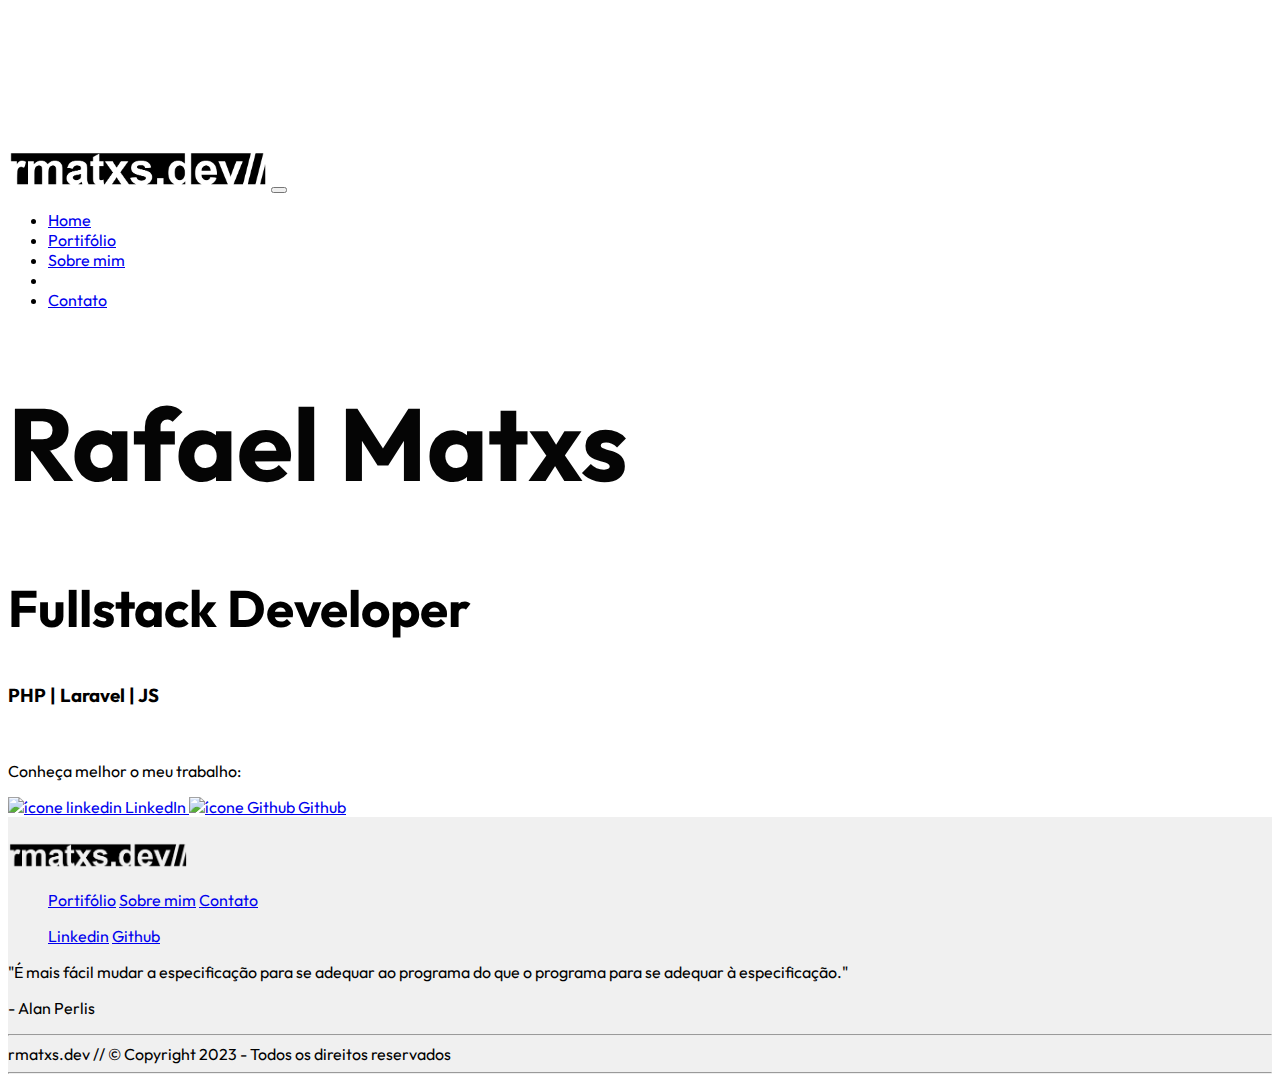
==== App/contato.html @ 4390a97a "rmatxs_dev v1" ====
<!DOCTYPE html>
<html lang="pt-br">

<head>
    <meta charset="UTF-8">
    <meta name="viewport" content="width=device-width, initial-scale=1.0">
    <title>rmatxs_dev // contato</title>
    <link href="https://cdn.jsdelivr.net/npm/bootstrap@5.3.2/dist/css/bootstrap.min.css" rel="stylesheet" integrity="sha384-T3c6CoIi6uLrA9TneNEoa7RxnatzjcDSCmG1MXxSR1GAsXEV/Dwwykc2MPK8M2HN" crossorigin="anonymous">
    <link rel="stylesheet" href="../styles/style.css">
</head>

<body style="margin-top: 150px;">
    <header>
        <div id="navegacao">
            <nav class="navbar navbar-expand-md fixed-top navbar-light bg-light">
                <div class="container-fluid">
                    <a class="navbar-brand" href="index.html"><img src="../assets/img/logo2.png" height="40" alt="logo"></a>
                    <button class="navbar-toggler" type="button" data-bs-toggle="collapse" data-bs-target="#nav-principal" aria-controls="nav-principal" aria-expanded="false" aria-label="Toggle navigation">
                        <span class="navbar-toggler-icon"></span>
                    </button>
                    <div class="collapse navbar-collapse" id="nav-principal">
                        <ul class="navbar-nav ml-auto">
                            <li class="nav-item">
                                <a href="index.html" class="nav-link">Home</a>
                            </li>
                            <li class="nav-item">
                                <a href="portifolio.html" class="nav-link">Portifólio</a>
                            </li>
                            <li class="nav-item">
                                <a href="sobre-mim.html" class="nav-link">Sobre mim</a>
                            </li>
                            <li class="nav-item divisor">
                            </li>
                            <li class="nav-item">
                                <a href="contato.html" class="nav-link active">Contato</a>
                            </li>
                        </ul>
                    </div>
                </div>
            </nav>

        </div>
    </header>

    <section id="sc1" class="d-flex m-5">
        <div class="container text-center">
            <h1>Rafael Matxs</h1>
            <h2>Fullstack Developer</h2>
            <h3>PHP | Laravel | JS</h3>
            <br>
            <p>Conheça melhor o meu trabalho:</p>
            <a class="btn btn-md  btn-light btn-outline-dark p-2 m-1 text-center" href="https://www.linkedin.com/in/rafaelmatxs/" role="button">
                <img src="../assets/img/sinal-do-linkedin.png" height="25" alt="ícone linkedin">  LinkedIn
            </a>
            <a class="btn btn-md  btn-light btn-outline-dark p-2 m-1 text-center" href="https://github.com/rafaelmatxs" role="button">
            <img src="../assets/img/placa-do-github.png" height="25" alt="ícone Github">  Github
            </a>
        </div>
    </section>

    <footer>
        <div class="container"><!-- container -->
            <div class="row" style=><!-- row -->

                <div class="col-md-2">
                    <a href="index.html">
                        <img src="../assets/img/logo2.png" class="logo-custom" width="180">
                    </a>
                </div>

                <div class="col-md-3">
                    <ul class="navbar-nav">
                        <a href="portifolio.html" class="nav-link">Portifólio</a>
                        <a href="sobre-mim.html" class="nav-link">Sobre mim</a>
                        <a href="contato.html" class="nav-link">Contato</a>
                    </ul>
                </div>

                <div class="col-md-3">
                    <ul class="navbar-nav">
                        <a href="https://www.linkedin.com/in/rafaelmatxs/" class="nav-link">Linkedin</a>
                        <a href="https://github.com/rafaelmatxs" class="nav-link">Github</a>
                    </ul>
                </div>

                <div class="col-md-4">
                    <p class="text-justify">
                    "É mais fácil mudar a especificação para se adequar ao programa do que o programa para se adequar à especificação."
                    </p>
                    <p>
                        - Alan Perlis
                    </p>
                </div>

                <div class="col-md-12 text-center">
                    <hr>
                    <span>
                        rmatxs.dev // &copy; Copyright 2023 - Todos os direitos reservados
                    </span>
                    <hr>
                </div>



            </div><!-- /row -->
        </div><!-- /container-->
    </footer>

</body>
<script src="https://cdn.jsdelivr.net/npm/bootstrap@5.3.2/dist/js/bootstrap.bundle.min.js" integrity="sha384-C6RzsynM9kWDrMNeT87bh95OGNyZPhcTNXj1NW7RuBCsyN/o0jlpcV8Qyq46cDfL" crossorigin="anonymous"></script>

</html>
---- styles/style.css ----
@import url('https://fonts.googleapis.com/css2?family=Open+Sans:wght@300;500;700&family=Outfit:wght@100;200;300;400;500;600;700;800;900&family=Poppins:wght@300;400;500;600;700;800&display=swap');

body {
    font-family: 'Outfit', sans-serif;
    /*font-family: 'Open Sans', sans-serif;*/    
    /*font-family: 'Poppins', sans-serif;*/
}

.bordateste {
    border: 1px solid red;
}

h1 {
    font-weight: 700;
    color: #050505;
}

#sc1 h1{
    font-size:8vw;
}

#sc1 h2{
    font-size:4vw;
}

#home {
    margin-top: 20px;
}

footer {
    background-color: #f0f0f0;
    padding-top: 25px;
}
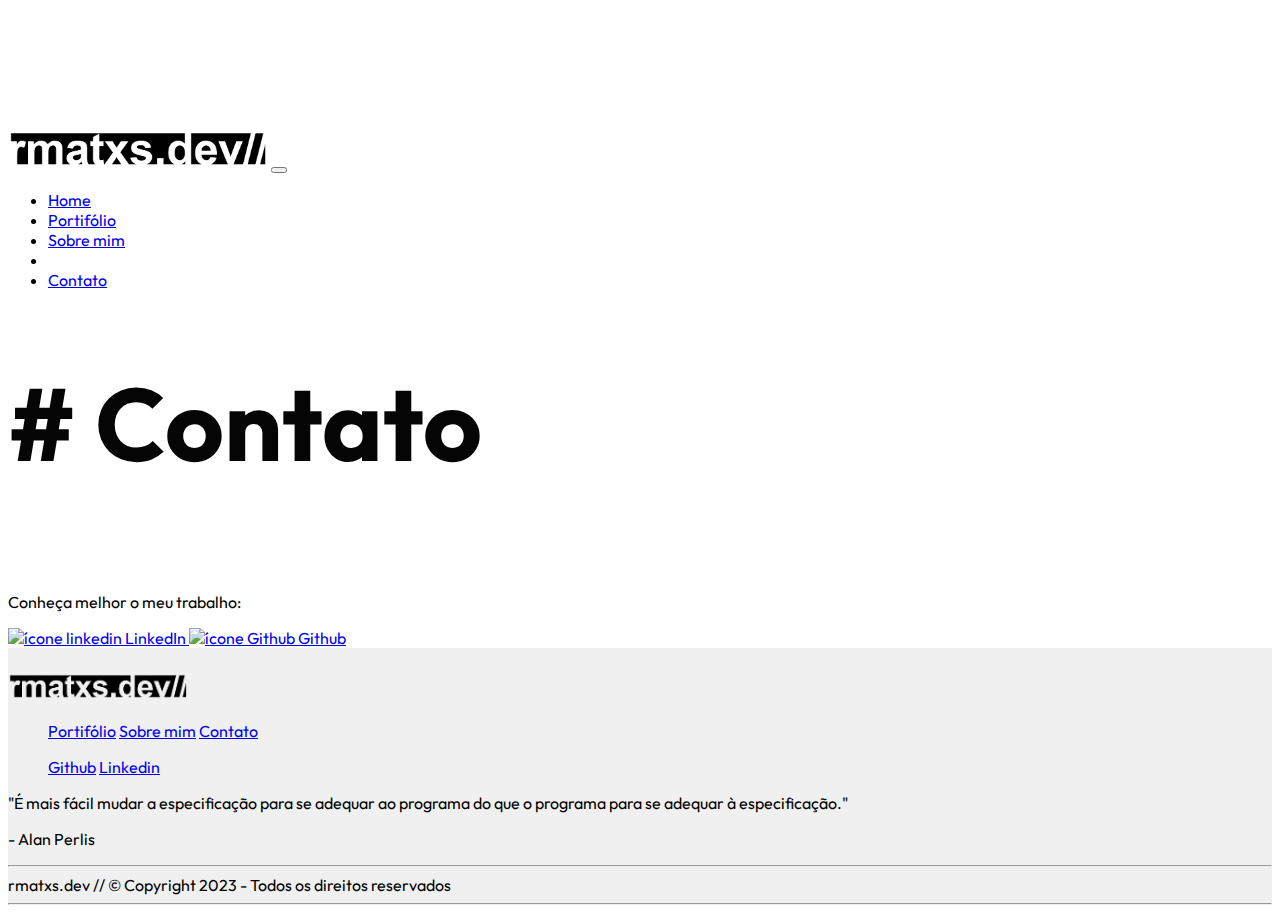
==== commit fdd88370: "rmatxs_dev v1" ====
--- a/App/contato.html
+++ b/App/contato.html
@@ -5,14 +5,15 @@
     <meta charset="UTF-8">
     <meta name="viewport" content="width=device-width, initial-scale=1.0">
     <title>rmatxs_dev // contato</title>
+    <link rel="icon" href="../assets/img/favicon.png">
     <link href="https://cdn.jsdelivr.net/npm/bootstrap@5.3.2/dist/css/bootstrap.min.css" rel="stylesheet" integrity="sha384-T3c6CoIi6uLrA9TneNEoa7RxnatzjcDSCmG1MXxSR1GAsXEV/Dwwykc2MPK8M2HN" crossorigin="anonymous">
     <link rel="stylesheet" href="../styles/style.css">
 </head>
 
-<body style="margin-top: 150px;">
+<body>
     <header>
         <div id="navegacao">
-            <nav class="navbar navbar-expand-md fixed-top navbar-light bg-light">
+            <nav class="navbar navbar-expand-md fixed-top navbar-light bg-light shadow-sm">
                 <div class="container-fluid">
                     <a class="navbar-brand" href="index.html"><img src="../assets/img/logo2.png" height="40" alt="logo"></a>
                     <button class="navbar-toggler" type="button" data-bs-toggle="collapse" data-bs-target="#nav-principal" aria-controls="nav-principal" aria-expanded="false" aria-label="Toggle navigation">
@@ -44,9 +45,7 @@
 
     <section id="sc1" class="d-flex m-5">
         <div class="container text-center">
-            <h1>Rafael Matxs</h1>
-            <h2>Fullstack Developer</h2>
-            <h3>PHP | Laravel | JS</h3>
+            <h1># Contato</h1>
             <br>
             <p>Conheça melhor o meu trabalho:</p>
             <a class="btn btn-md  btn-light btn-outline-dark p-2 m-1 text-center" href="https://www.linkedin.com/in/rafaelmatxs/" role="button">
@@ -78,14 +77,15 @@
 
                 <div class="col-md-3">
                     <ul class="navbar-nav">
+                        <a href="https://github.com/rafaelmatxs" class="nav-link">Github</a>
                         <a href="https://www.linkedin.com/in/rafaelmatxs/" class="nav-link">Linkedin</a>
-                        <a href="https://github.com/rafaelmatxs" class="nav-link">Github</a>
                     </ul>
                 </div>
 
                 <div class="col-md-4">
                     <p class="text-justify">
-                    "É mais fácil mudar a especificação para se adequar ao programa do que o programa para se adequar à especificação."
+                        "É mais fácil mudar a especificação para se adequar ao programa do que o programa para se
+                        adequar à especificação."
                     </p>
                     <p>
                         - Alan Perlis
@@ -105,8 +105,8 @@
             </div><!-- /row -->
         </div><!-- /container-->
     </footer>
+</body>
 
-</body>
 <script src="https://cdn.jsdelivr.net/npm/bootstrap@5.3.2/dist/js/bootstrap.bundle.min.js" integrity="sha384-C6RzsynM9kWDrMNeT87bh95OGNyZPhcTNXj1NW7RuBCsyN/o0jlpcV8Qyq46cDfL" crossorigin="anonymous"></script>
 
 </html>--- a/styles/style.css
+++ b/styles/style.css
@@ -1,13 +1,28 @@
 @import url('https://fonts.googleapis.com/css2?family=Open+Sans:wght@300;500;700&family=Outfit:wght@100;200;300;400;500;600;700;800;900&family=Poppins:wght@300;400;500;600;700;800&display=swap');
+
+.bordateste {
+    border: 1px solid red;
+}
+
+.carousel-custom {
+    background: rgba(255, 255, 255, 0.65); 
+    padding: 10px;
+    border: 1px solid rgb(90, 90, 90);
+}
+
+.navbar-rolagem {
+    transition: top 0.3s;
+}
+
+.foto {
+    border-radius: 200px;
+}
 
 body {
     font-family: 'Outfit', sans-serif;
     /*font-family: 'Open Sans', sans-serif;*/    
     /*font-family: 'Poppins', sans-serif;*/
-}
-
-.bordateste {
-    border: 1px solid red;
+    margin-top: 130px;
 }
 
 h1 {
@@ -23,10 +38,6 @@
     font-size:4vw;
 }
 
-#home {
-    margin-top: 20px;
-}
-
 footer {
     background-color: #f0f0f0;
     padding-top: 25px;
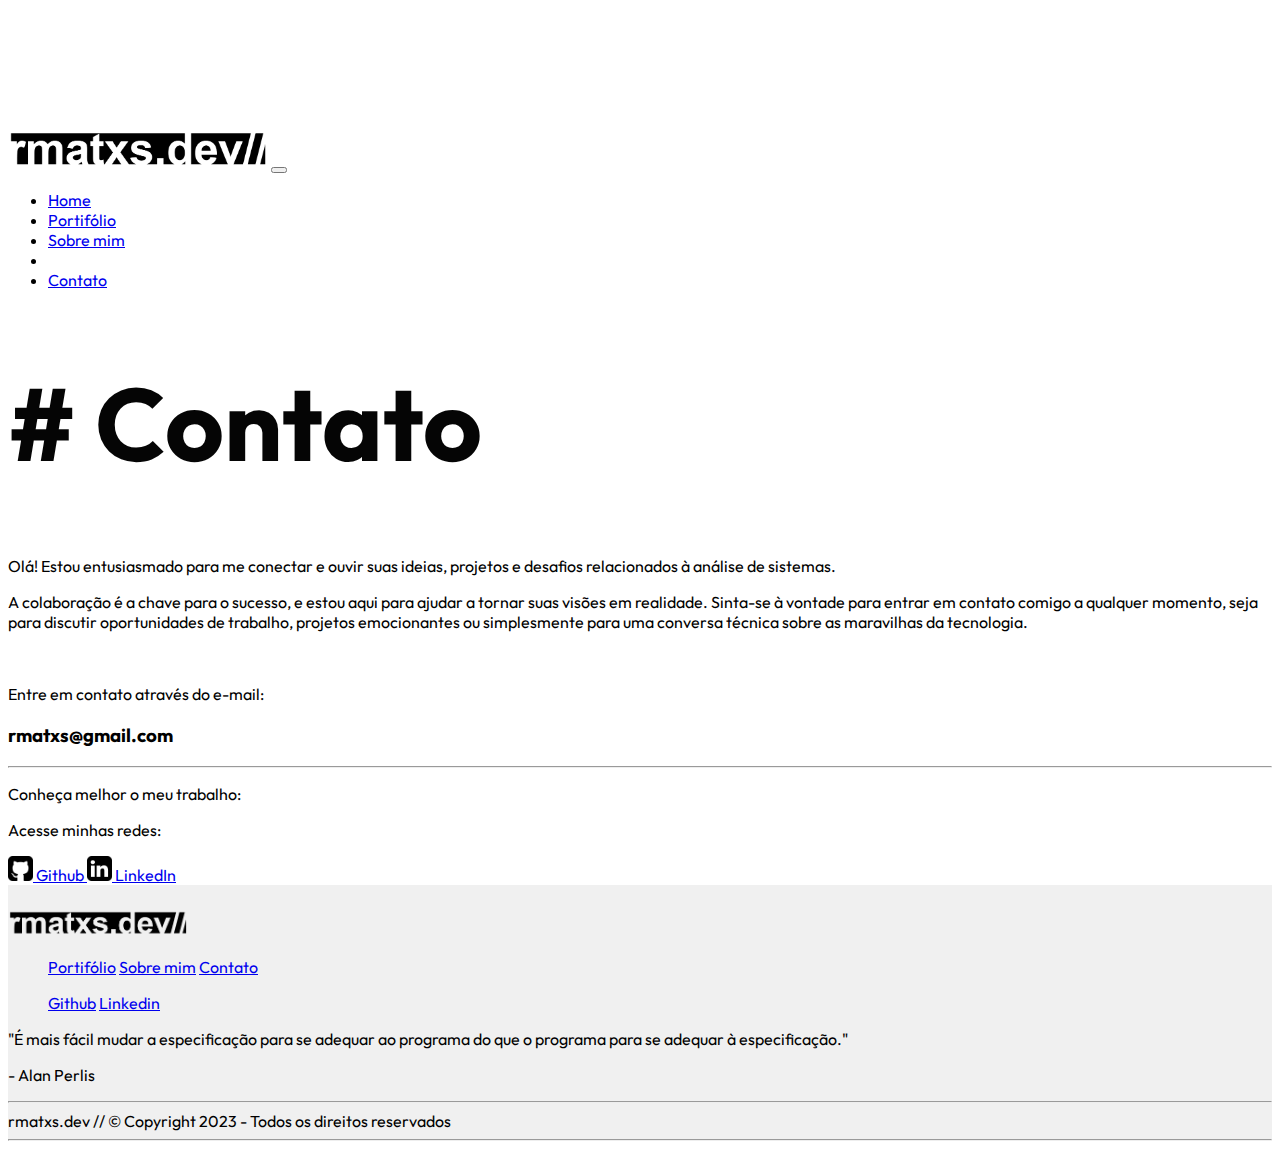
==== commit 1c7e9e7e: "rmatxs_dev v1-pc" ====
--- a/App/contato.html
+++ b/App/contato.html
@@ -6,7 +6,8 @@
     <meta name="viewport" content="width=device-width, initial-scale=1.0">
     <title>rmatxs_dev // contato</title>
     <link rel="icon" href="../assets/img/favicon.png">
-    <link href="https://cdn.jsdelivr.net/npm/bootstrap@5.3.2/dist/css/bootstrap.min.css" rel="stylesheet" integrity="sha384-T3c6CoIi6uLrA9TneNEoa7RxnatzjcDSCmG1MXxSR1GAsXEV/Dwwykc2MPK8M2HN" crossorigin="anonymous">
+    <link href="https://cdn.jsdelivr.net/npm/bootstrap@5.3.2/dist/css/bootstrap.min.css" rel="stylesheet"
+        integrity="sha384-T3c6CoIi6uLrA9TneNEoa7RxnatzjcDSCmG1MXxSR1GAsXEV/Dwwykc2MPK8M2HN" crossorigin="anonymous">
     <link rel="stylesheet" href="../styles/style.css">
 </head>
 
@@ -15,8 +16,11 @@
         <div id="navegacao">
             <nav class="navbar navbar-expand-md fixed-top navbar-light bg-light shadow-sm">
                 <div class="container-fluid">
-                    <a class="navbar-brand" href="index.html"><img src="../assets/img/logo2.png" height="40" alt="logo"></a>
-                    <button class="navbar-toggler" type="button" data-bs-toggle="collapse" data-bs-target="#nav-principal" aria-controls="nav-principal" aria-expanded="false" aria-label="Toggle navigation">
+                    <a class="navbar-brand" href="index.html"><img src="../assets/img/logo2.png" height="40"
+                            alt="logo"></a>
+                    <button class="navbar-toggler" type="button" data-bs-toggle="collapse"
+                        data-bs-target="#nav-principal" aria-controls="nav-principal" aria-expanded="false"
+                        aria-label="Toggle navigation">
                         <span class="navbar-toggler-icon"></span>
                     </button>
                     <div class="collapse navbar-collapse" id="nav-principal">
@@ -46,14 +50,52 @@
     <section id="sc1" class="d-flex m-5">
         <div class="container text-center">
             <h1># Contato</h1>
-            <br>
-            <p>Conheça melhor o meu trabalho:</p>
-            <a class="btn btn-md  btn-light btn-outline-dark p-2 m-1 text-center" href="https://www.linkedin.com/in/rafaelmatxs/" role="button">
-                <img src="../assets/img/sinal-do-linkedin.png" height="25" alt="ícone linkedin">  LinkedIn
-            </a>
-            <a class="btn btn-md  btn-light btn-outline-dark p-2 m-1 text-center" href="https://github.com/rafaelmatxs" role="button">
-            <img src="../assets/img/placa-do-github.png" height="25" alt="ícone Github">  Github
-            </a>
+            <div class="container">
+                <div class="row">
+                    <div class="col">
+                        <p class="fs-4">
+                            Olá! Estou entusiasmado para me conectar e ouvir suas ideias, projetos e desafios
+                            relacionados à
+                            análise
+                            de sistemas.
+                        </p>
+                        <p class="fs-4">
+                            A colaboração é a chave para o sucesso, e estou aqui para ajudar a tornar suas visões em
+                            realidade.
+                            Sinta-se à vontade para entrar em contato comigo a qualquer momento, seja para discutir
+                            oportunidades de trabalho, projetos emocionantes ou simplesmente para uma conversa técnica
+                            sobre as
+                            maravilhas da tecnologia.
+                        </p>
+                        <br>
+                        <p class="fs-4">
+                            Entre em contato através do e-mail:
+                        </p>
+                        <h3>rmatxs@gmail.com</h3>
+                        <hr class="mt-5">
+                        <div class="container">
+                            <div class="row">
+                                <div class="col">
+                                    <div class="mt-4">
+                                        <p class="fs-4">Conheça melhor o meu trabalho:</p>
+                                        <p>Acesse minhas redes:</p>
+                                        <a class="btn btn-md btn-light btn-outline-dark p-2 m-1 mx-auto col-2 text-center"
+                                            href="https://github.com/rafaelmatxs" role="button">
+                                            <img src="../assets/img/logo_github.png" width="25" alt="ícone Github">
+                                            Github
+                                        </a>
+                                        <a class="btn btn-md btn-light btn-outline-dark p-2 m-1 mx-auto col-2 text-center"
+                                            href="https://www.linkedin.com/in/rafaelmatxs/" role="button">
+                                            <img src="../assets/img/logo_linkedin.png" width="25" alt="ícone linkedin">
+                                            LinkedIn
+                                        </a>
+                                    </div>
+                                </div>
+                            </div>
+                        </div>
+                    </div>
+                </div>
+            </div>
         </div>
     </section>
 
@@ -107,6 +149,8 @@
     </footer>
 </body>
 
-<script src="https://cdn.jsdelivr.net/npm/bootstrap@5.3.2/dist/js/bootstrap.bundle.min.js" integrity="sha384-C6RzsynM9kWDrMNeT87bh95OGNyZPhcTNXj1NW7RuBCsyN/o0jlpcV8Qyq46cDfL" crossorigin="anonymous"></script>
+<script src="https://cdn.jsdelivr.net/npm/bootstrap@5.3.2/dist/js/bootstrap.bundle.min.js"
+    integrity="sha384-C6RzsynM9kWDrMNeT87bh95OGNyZPhcTNXj1NW7RuBCsyN/o0jlpcV8Qyq46cDfL"
+    crossorigin="anonymous"></script>
 
 </html>